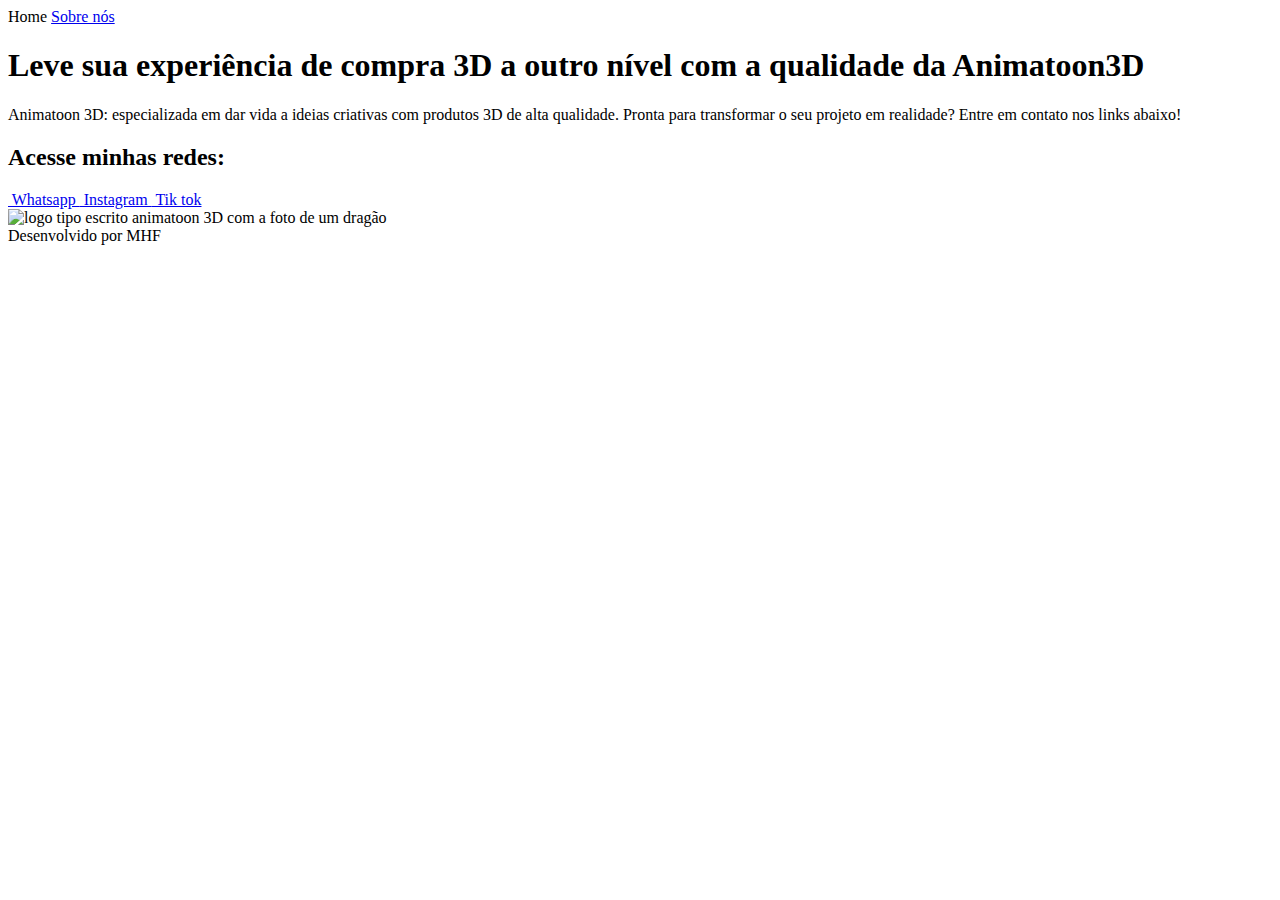
==== Animatoon.html @ 6c8848e4 "Add files via upload" ====
<!DOCTYPE html>
<html lang="pt-br">
<head>
    <meta charset="UTF-8">
    <meta name="viewport" content="width=device-width, initial-scale=1.0">
    <title>Animatoon3D</title>
    <link rel="stylesheet" href="style/anima.css">
</head>
<body>
    <header class="cabecalho">
<nav class="cabecalho__menu">
<a class="cabecalho__menu__link">Home

</a>
<a class="cabecalho__menu__link" href="Sobremim.html"> Sobre nós


</a>

</nav>

    </header>
    <main class="apresentacao">
        <section class="apresentacao__conteudo">
        <h1 class="apresentacao__Titulo" ><strong class="titulo-destaque">Leve sua experiência de compra 3D a outro nível com a qualidade da Animatoon</strong><strong class="titulo-destaque__dois">3</strong><strong class="titulo-destaque__tres">D</strong></h1>
        <p class="apresentacao__paragrafo"> Animatoon 3D: especializada em dar vida a ideias criativas com produtos 3D de alta qualidade. Pronta para transformar o seu projeto em realidade? Entre em contato nos links abaixo!</p>
        
        <div class="apresentacao__link">
            <h2 class="apresentacao__link__subtitulo"> Acesse minhas redes:</h2>
            <a class="apresentacao__link__links" href="https://wa.me/message/ZBVQNWRMPQPGF1"> 
              <img src="assetsanima/Whatsapp_icon-icons.com_66931.png" alt="">
                Whatsapp
            </a>
        <a class="apresentacao__link__links"href="https://www.instagram.com/animatoon3d/">
         <img src="assetsanima/3721672-instagram_108066.png" alt="">
            Instagram
        </a>
        <a class="apresentacao__link__links" href="https://www.tiktok.com/@animatoon3d?_t=8pb13cvftcw&_r=1">
        <img src="assetsanima/tok_tik_brands_icon_256563.png" alt="">    
            Tik tok
        </a>
    </div>
</section>
<img src="assetsanima/anima.jpg" alt="logo tipo escrito animatoon 3D com a foto de um dragão">
    </main>
    <footer class="rodape">Desenvolvido por MHF</footer>
</body>
</html>
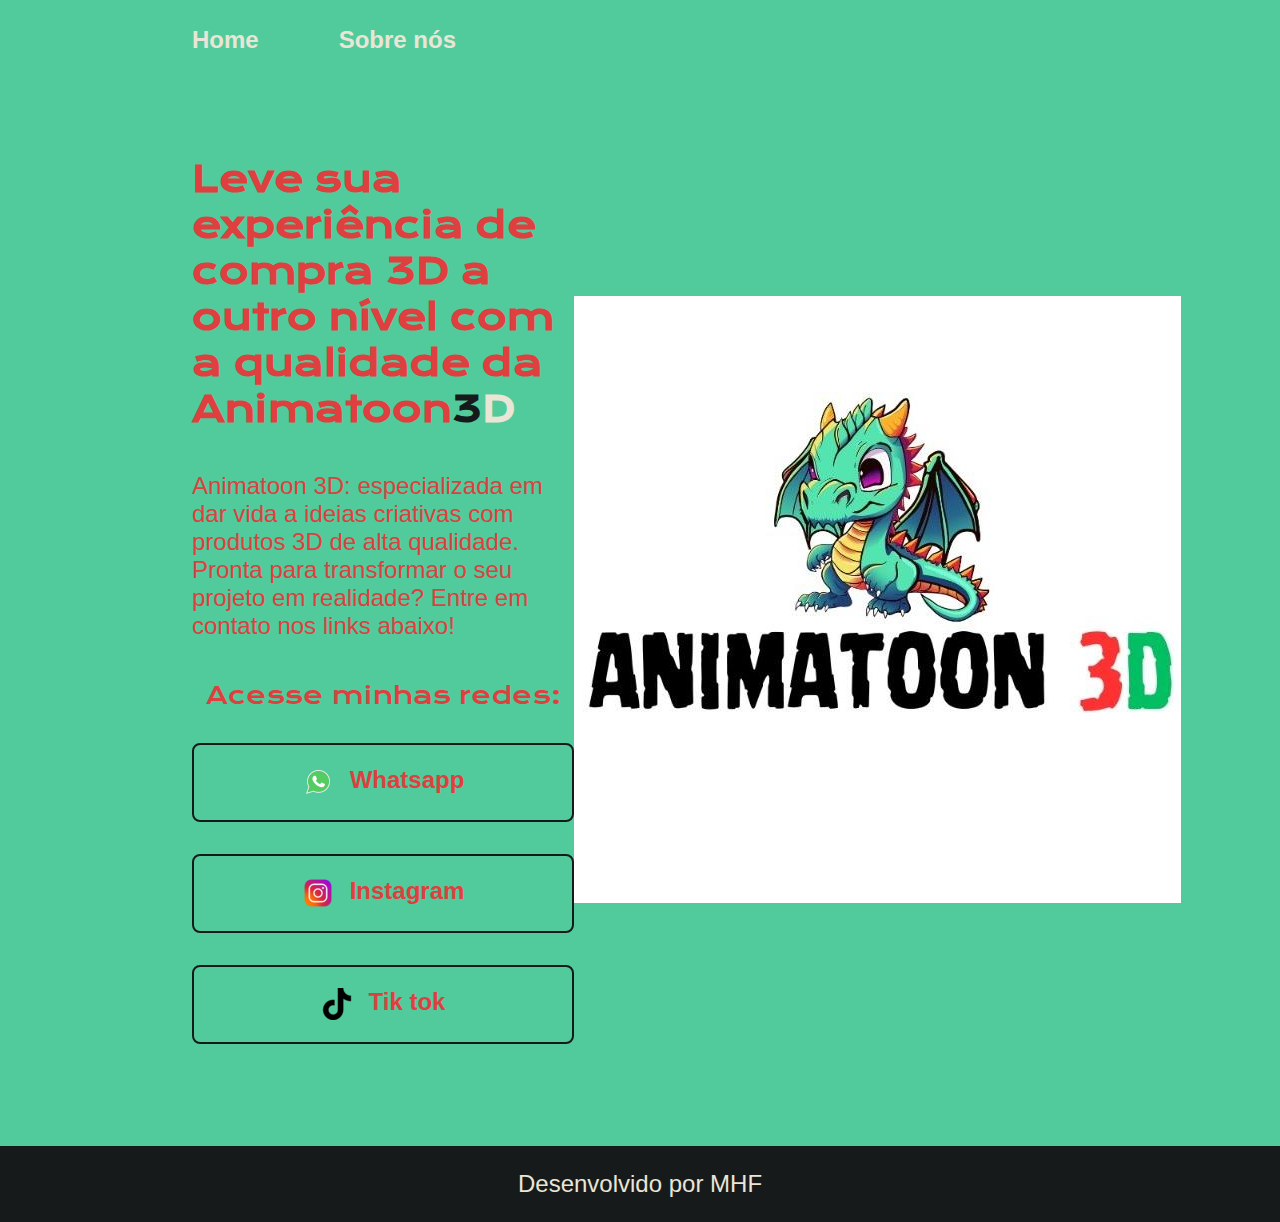
==== commit 60868674: "Update Animatoon.html" ====
--- a/Animatoon.html
+++ b/Animatoon.html
@@ -4,7 +4,7 @@
     <meta charset="UTF-8">
     <meta name="viewport" content="width=device-width, initial-scale=1.0">
     <title>Animatoon3D</title>
-    <link rel="stylesheet" href="style/anima.css">
+    <link rel="stylesheet" href="./anima.css">
 </head>
 <body>
     <header class="cabecalho">
@@ -28,21 +28,21 @@
         <div class="apresentacao__link">
             <h2 class="apresentacao__link__subtitulo"> Acesse minhas redes:</h2>
             <a class="apresentacao__link__links" href="https://wa.me/message/ZBVQNWRMPQPGF1"> 
-              <img src="assetsanima/Whatsapp_icon-icons.com_66931.png" alt="">
+              <img src="./Whatsapp_icon-icons.com_66931.png" alt="">
                 Whatsapp
             </a>
         <a class="apresentacao__link__links"href="https://www.instagram.com/animatoon3d/">
-         <img src="assetsanima/3721672-instagram_108066.png" alt="">
+         <img src="./3721672-instagram_108066.png" alt="">
             Instagram
         </a>
         <a class="apresentacao__link__links" href="https://www.tiktok.com/@animatoon3d?_t=8pb13cvftcw&_r=1">
-        <img src="assetsanima/tok_tik_brands_icon_256563.png" alt="">    
+        <img src="./tok_tik_brands_icon_256563.png" alt="">    
             Tik tok
         </a>
     </div>
 </section>
-<img src="assetsanima/anima.jpg" alt="logo tipo escrito animatoon 3D com a foto de um dragão">
+<img src="./anima.jpg" alt="logo tipo escrito animatoon 3D com a foto de um dragão">
     </main>
     <footer class="rodape">Desenvolvido por MHF</footer>
 </body>
-</html>+</html>
--- a/anima.css
+++ b/anima.css
@@ -0,0 +1,168 @@
+@import url('https://fonts.googleapis.com/css2?family=Krona+One&family=Montserrat:ital,wght@0,100..900;1,100..900&display=swap');
+
+:root{
+--cor-primaria: #52cb9c;
+--cor-secundaria: #171a1b;
+--cor-terciaria: #eae5d5;
+--cor-cuaternaria: #df3f3f;
+
+--fonte-primaria: "Krona One", sans-serif;;
+--fonte-secundaria: "Monserat", sans-serif;
+
+
+}
+
+
+
+*{
+    margin: 0;
+    padding: 0;
+    background-color: var(--cor-primaria);
+ 
+}
+
+
+
+body{
+    height: 100vh;
+    box-sizing: border-box;
+    background-color: var(--cor-primaria);
+    color: var(--cor-cuaternaria);
+}
+.cabecalho{
+    padding: 2% 0% 0% 15%;
+}
+.cabecalho__menu{
+    display: flex;
+    gap: 80px;
+    
+    
+
+}
+
+.cabecalho__menu__link{
+    
+    font-family: var(--fonte-secundaria);
+    color: var(--cor-terciaria);
+    text-decoration: none;
+    font-weight: 600;
+    font-size: 24px
+    
+    
+}
+.cabecalho__menu__link:hover{
+    background-color:var(--cor-secundaria);
+}
+.apresentacao{
+  display: flex;
+  align-items: center;
+  justify-content: space-between;
+  padding: 8% 15%;
+ 
+
+}
+.apresentacao__conteudo{
+    width: 615px;
+    display: flex;
+    flex-direction: column;
+    gap: 40px ;
+
+}
+.apresentacao__titulo{
+    font-size: 36px;
+    font-family: var(--fonte-primaria);;
+      
+ }
+ .titulo-destaque {
+    color: var(--cor-cuaternaria);
+    font-size: 36px;
+                        font-family: var(--fonte-primaria);;
+                       
+}
+.titulo-destaque__dois{
+
+    font-size: 36px;
+                        font-family: var(--fonte-primaria);;
+                        color: var(--cor-secundaria);
+}
+.titulo-destaque__tres{
+    font-size: 36px;
+                        font-family: var(--fonte-primaria);;
+                        color: var(--cor-terciaria);
+
+}
+
+
+.apresentacao__paragrafo{
+
+    font-size: 24px;
+    font-family: var(--fonte-secundaria);
+}
+.apresentacao__link{
+    display: flex;
+    justify-content: space-between;
+    flex-direction: column;
+    align-items: center;
+    gap: 32px;
+}
+.apresentacao__link__subtitulo{
+    font-family: var(--fonte-primaria);;
+    font-weight: 351;
+    font-size: 24px;
+}
+.apresentacao__link__links{
+display: flex;
+justify-content: center;
+gap: 16px;
+   border:2px solid var(--cor-secundaria);
+  width: 378px;
+    text-align: center;
+     border-radius: 8px;
+      font-weight: 600;
+    font-size: 24px;
+   padding: 21.5px 0;
+    text-decoration: none;
+  color: var(--cor-cuaternaria);
+   font-family: var(--fonte-secundaria);;
+}
+.apresentacao__link__links:hover{
+background-color:var(--cor-secundaria);
+
+}
+.rodape{
+    
+    font-family: var(--fonte-secundaria);
+    font-size: 24px;
+    font-weight: 400;
+    text-align: center;
+padding: 24px;
+color: var(--cor-terciaria);
+background-color: var(--cor-secundaria);
+
+}
+   .apresentacao__Titulo__sobrenos{
+
+    color: var(--cor-cuaternaria);
+    font-size: 36px;
+                        font-family: var(--fonte-primaria);;
+   }
+   @media (max-width: 1200px) {
+    .cabecalho{
+padding: 10%;
+
+    }
+    .cabecalho__menu{
+justify-content: center;
+
+    }
+.apresentacao { flex-direction: column-reverse;
+    padding: 5% 5%;
+
+}
+.apresentacao__conteudo{
+width: auto;
+
+}
+
+
+}